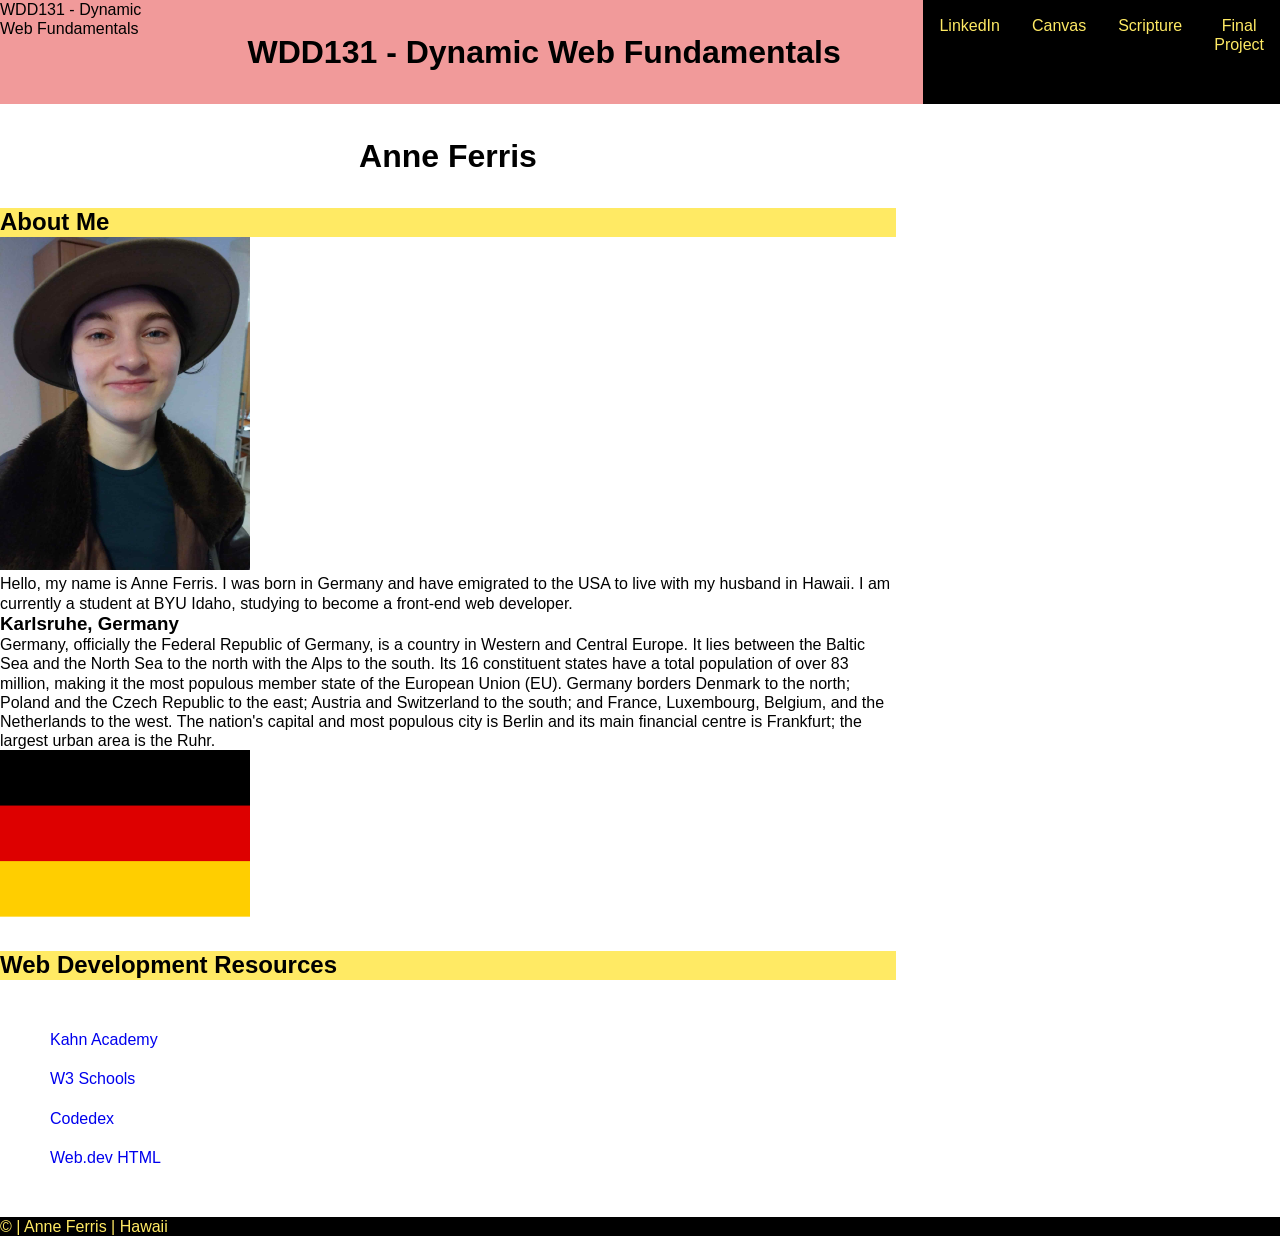
==== index.html @ c83e5fda "changes7" ====
<!DOCTYPE html>
<html lang="en">
<head>
    <meta charset="UTF-8">
    <meta name="viewport" content="width=device-width, initial-scale=1.0">
    <title>WDD131 - Dynamic Web Fundamentals - Anne Ferris</title>
    <meta name="description" content="Course landing page for Anne Ferris to demonstrate the learned skills in WDD131 - Dynamic Web Fundamentals">
    <meta name="author" content="Anne Ferris">
    <link rel="stylesheet" href="styles/base.css">
    <script src="getdates.js" defer></script>
</head>
<body>
    <header>
        <span id="course-title">WDD131 - Dynamic Web Fundamentals</span>
            <h1>WDD131 - Dynamic Web Fundamentals</h1>
            <nav>
                <ul>
                    <li><a href="https://www.linkedin.com/">LinkedIn</a></li>
                    <li><a href="https://byupw.instructure.com/">Canvas</a></li>
                    <li><a href="https://www.churchofjesuschrist.org/study/scriptures/nt/eph/6?lang=eng">Scripture</a></li>
                    <li><a href="finalproject.html">Final Project</a></li>
                </ul>
            </nav>
    </header>
    <main>
        <h1>Anne Ferris</h1>
        <div>
            <section class="card">
                <h2>About Me</h2>
                <img src="images/profile.jpg" alt="Picture of Anne Ferris">
                <p>Hello, my name is Anne Ferris. I was born in Germany and have emigrated to the USA to live with my husband in Hawaii. I am currently a student at BYU Idaho, studying to become a front-end web developer.</p>
                <h3>Karlsruhe, Germany</h3>
                <p>Germany, officially the Federal Republic of Germany, is a country in Western and Central Europe. It lies between the Baltic Sea and the North Sea to the north with the Alps to the south. Its 16 constituent states have a total population of over 83 million, making it the most populous member state of the European Union (EU). Germany borders Denmark to the north; Poland and the Czech Republic to the east; Austria and Switzerland to the south; and France, Luxembourg, Belgium, and the Netherlands to the west. The nation's capital and most populous city is Berlin and its main financial centre is Frankfurt; the largest urban area is the Ruhr.</p>
                <img src="images/germanyflag.png" alt="Flag of Germany">
            </section>
            <section class="card">
                <h2>Web Development Resources</h2>
            <nav>
                <a href="https://www.khanacademy.org/">Kahn Academy</a>
                <a href="https://www.w3schools.com/">W3 Schools</a>
                <a href="https://www.codedex.io/html">Codedex</a>
                <a href="https://web.dev/learn/html">Web.dev HTML</a>
            </nav>
        </section>
        </div>
    </main>
    <footer>
        <p>©<span id="currentyear"> | Anne Ferris | Hawaii</span></p>
        <p id="lastModified"></p>
    </footer>
</body>
</html>
---- styles/base.css ----
:root {
    --primary-color: rgb(0, 0, 0);
    --secondary-color: rgb(241, 154, 154);
    --accent1-color: rgb(255, 234, 100);
    font-family: Arial, Helvetica, sans-serif;
    line-height: 1.2;
}

* {
    margin: 0;
    padding: 0;
    box-sizing: border-box;
}

header {
    background-color: var(--secondary-color);
    display: flex;
    justify-content: center;
}

header span {
    display: block;
}

header nav {
    background-color: var(--primary-color);
    color: var(--accent1-color);
}

header nav a {
    display: block;
    color: var(--accent1-color);
    text-align: center;
    padding: 1rem;
    text-decoration: none;
}

header nav a:hover {
    text-decoration: overline;
}

header nav ul {
    display: flex;
    justify-content: space-evenly;
    list-style-type: none;
}

header nav ul li {
    flex: 1 1 100%;
}

main {
    max-width: 70%;
}

main section {
    align-items: center;
}

section img {
    max-width: 250px;
}

h1 {
    width: 100%;
    padding: 20px;
    text-align: center;
    line-height: 2;
}

h2{
    color: var(--primary-color);
    background-color: var(--accent1-color);

}

div {
    display: grid;
    grid-template-columns: auto;
    gap: 30px;
}

section nav {
    display: grid;
    grid-template-columns: auto;
    padding: 40px;
}

section a {
    padding: 10px;
    text-decoration: none;
}

footer {
    background-color: var(--primary-color);
    color: var(--accent1-color);
}
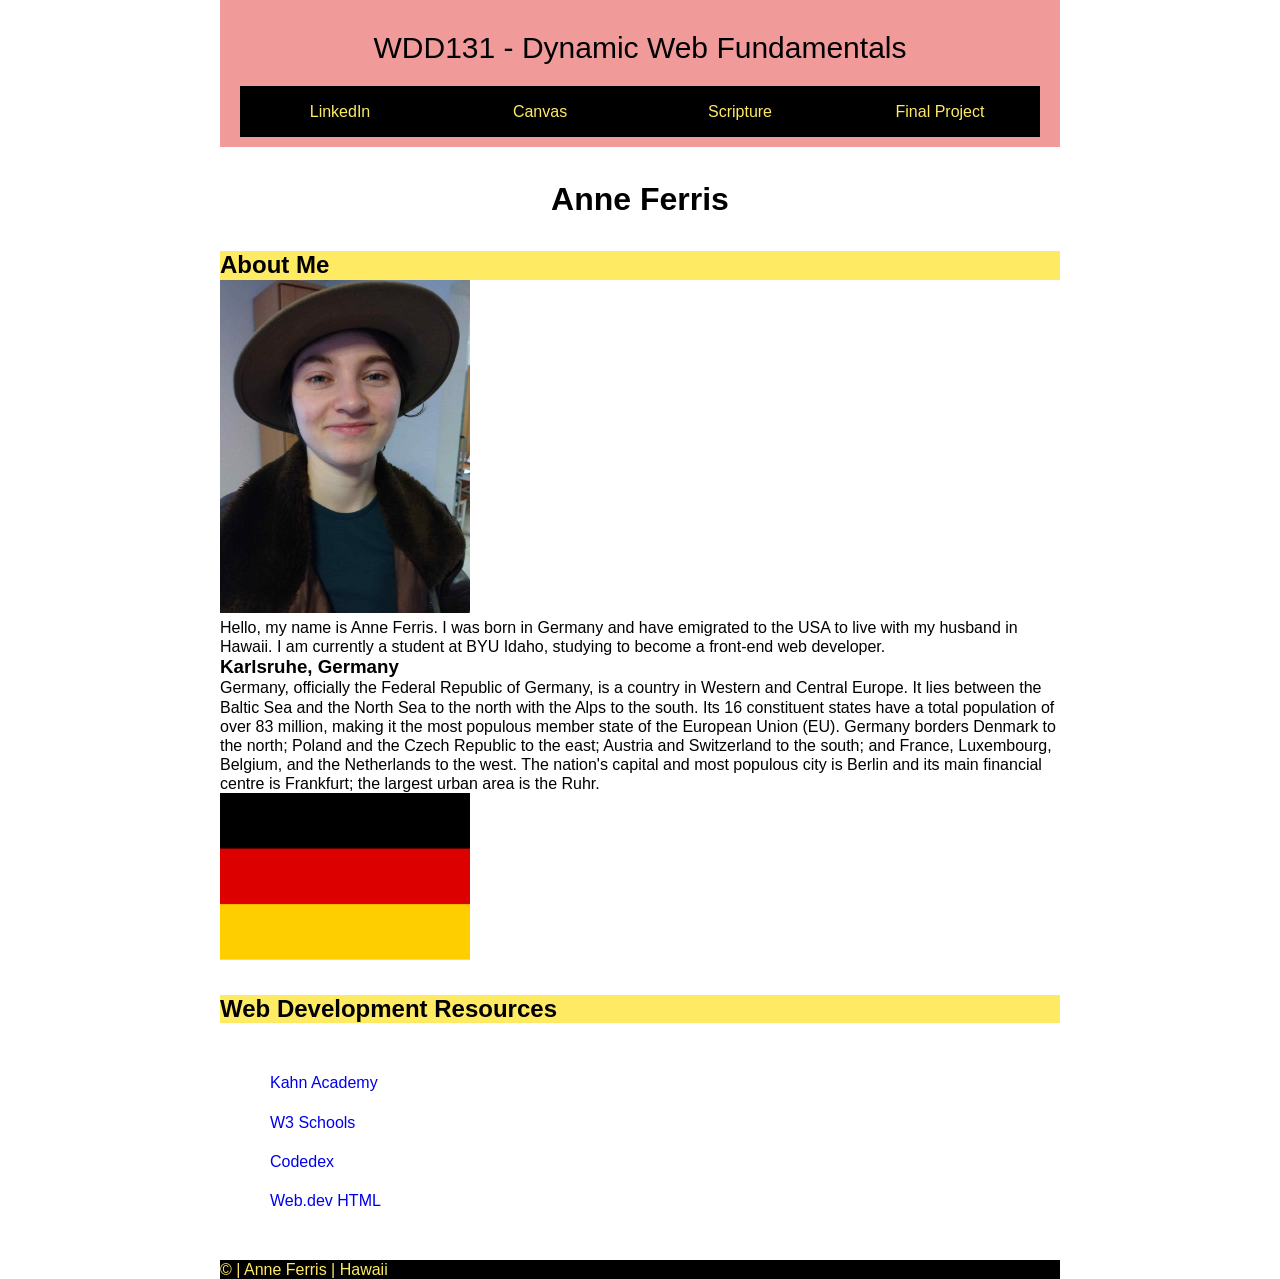
==== commit 83718196: "9" ====
--- a/index.html
+++ b/index.html
@@ -12,7 +12,6 @@
 <body>
     <header>
         <span id="course-title">WDD131 - Dynamic Web Fundamentals</span>
-            <h1>WDD131 - Dynamic Web Fundamentals</h1>
             <nav>
                 <ul>
                     <li><a href="https://www.linkedin.com/">LinkedIn</a></li>
--- a/styles/base.css
+++ b/styles/base.css
@@ -12,10 +12,19 @@
     box-sizing: border-box;
 }
 
+header,
+main,
+footer {
+    width: 840px;
+    margin: 0 auto;
+}
+
 header {
     background-color: var(--secondary-color);
-    display: flex;
-    justify-content: center;
+    display: grid;
+    grid-template-rows: auto 1fr;
+    align-items: center;
+    padding: 10px 20px;
 }
 
 header span {
@@ -61,6 +70,13 @@
     max-width: 250px;
 }
 
+header span {
+    width: 100%;
+    padding: 20px;
+    text-align: center;
+    font-size: 30px;
+}
+
 h1 {
     width: 100%;
     padding: 20px;
@@ -74,7 +90,7 @@
 
 }
 
-div {
+main div {
     display: grid;
     grid-template-columns: auto;
     gap: 30px;
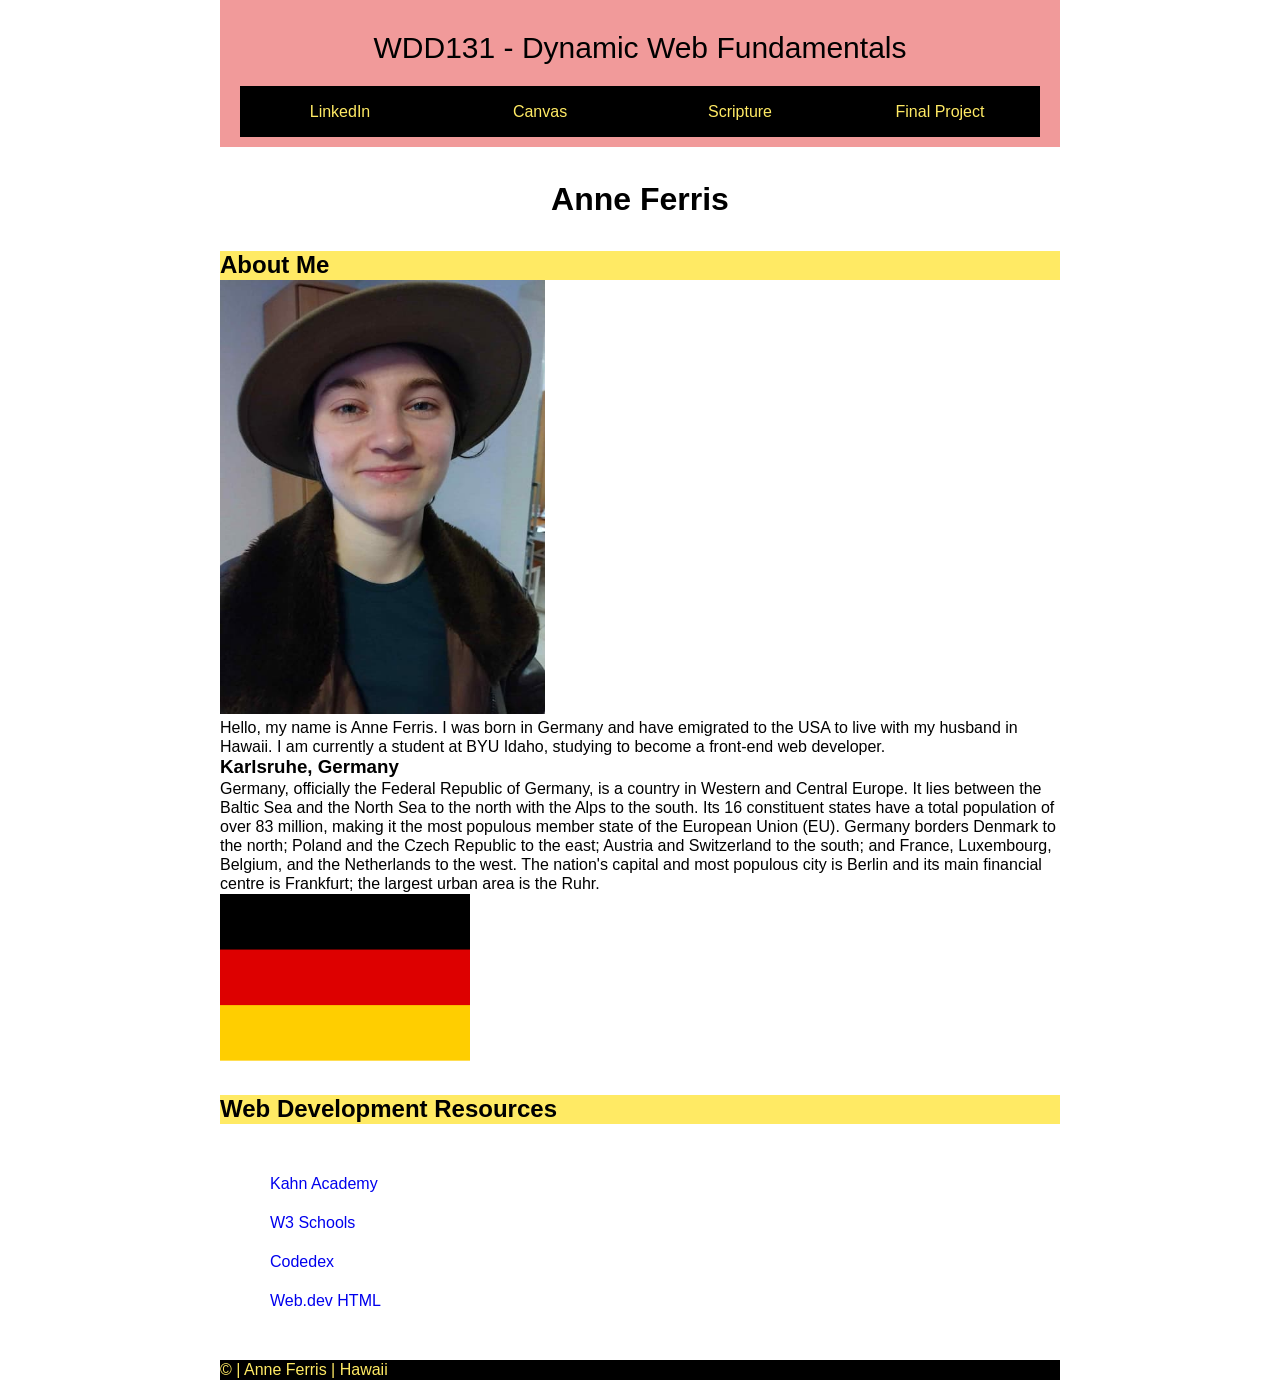
==== commit 875919b5: "10" ====
--- a/index.html
+++ b/index.html
@@ -7,7 +7,7 @@
     <meta name="description" content="Course landing page for Anne Ferris to demonstrate the learned skills in WDD131 - Dynamic Web Fundamentals">
     <meta name="author" content="Anne Ferris">
     <link rel="stylesheet" href="styles/base.css">
-    <script src="getdates.js" defer></script>
+    <!-- <script src="getdates.js" defer></script> -->
 </head>
 <body>
     <header>
--- a/styles/base.css
+++ b/styles/base.css
@@ -67,7 +67,7 @@
 }
 
 section img {
-    max-width: 250px;
+    max-width: 325px;
 }
 
 header span {
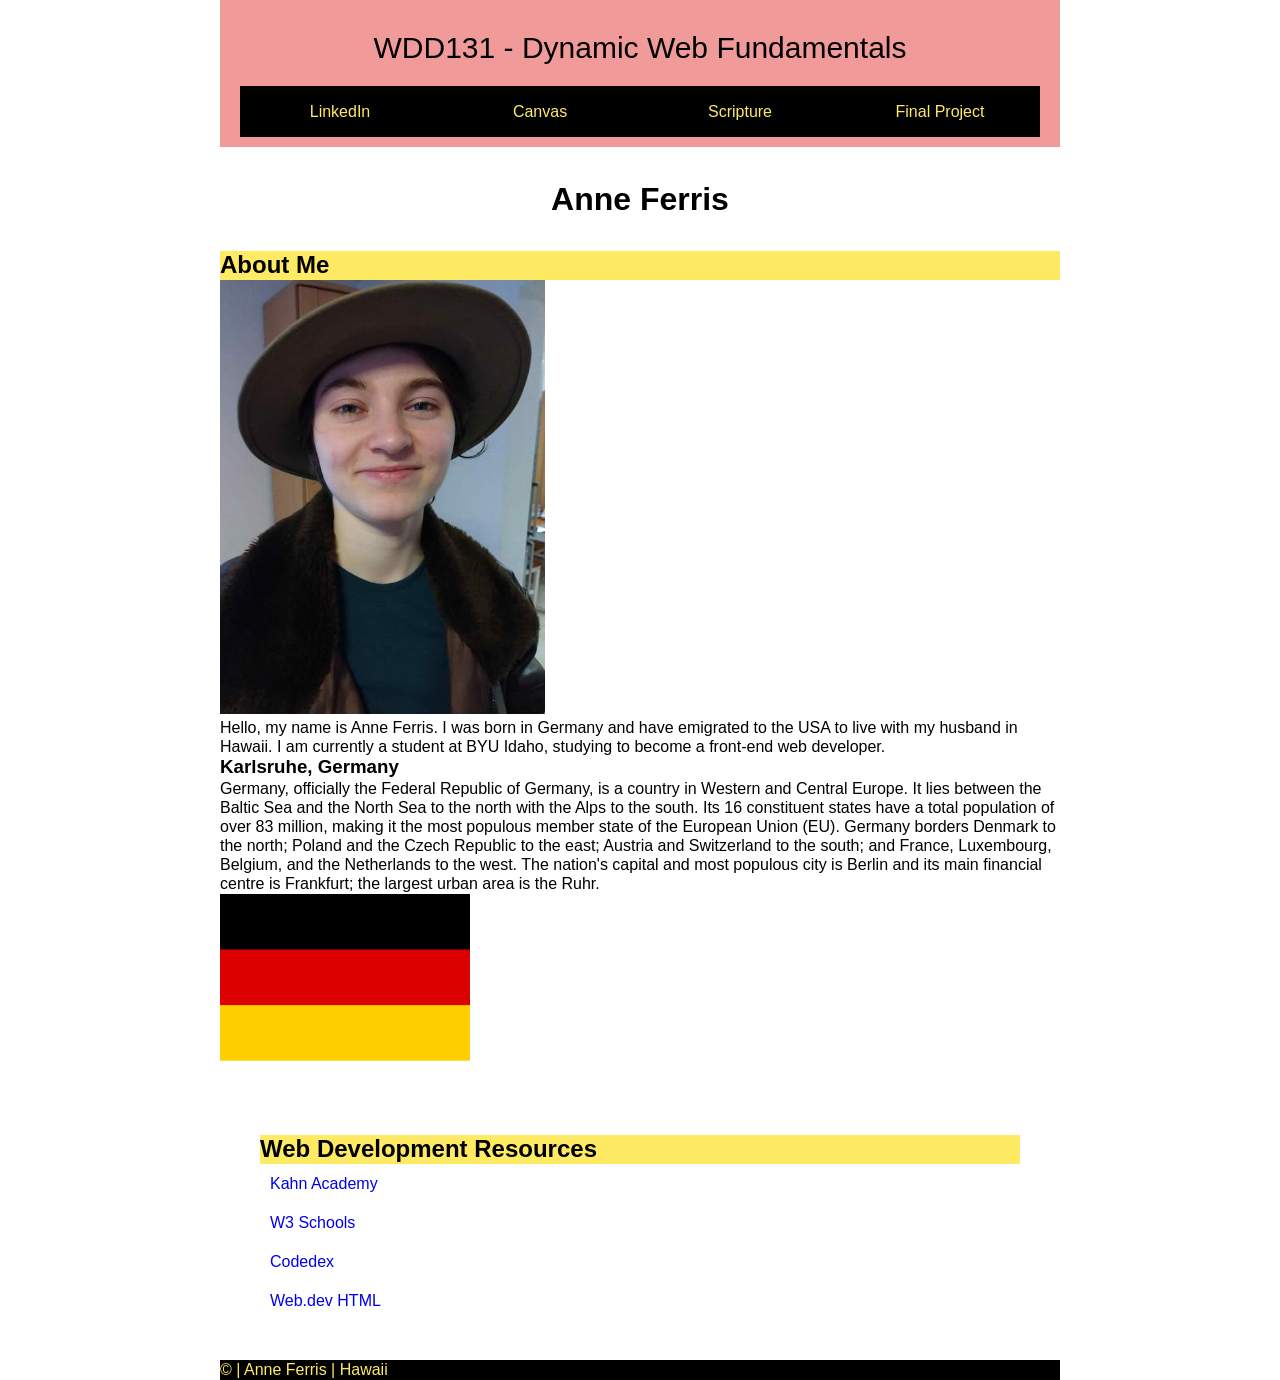
==== commit c88c5e8e: "11" ====
--- a/index.html
+++ b/index.html
@@ -32,14 +32,12 @@
                 <p>Germany, officially the Federal Republic of Germany, is a country in Western and Central Europe. It lies between the Baltic Sea and the North Sea to the north with the Alps to the south. Its 16 constituent states have a total population of over 83 million, making it the most populous member state of the European Union (EU). Germany borders Denmark to the north; Poland and the Czech Republic to the east; Austria and Switzerland to the south; and France, Luxembourg, Belgium, and the Netherlands to the west. The nation's capital and most populous city is Berlin and its main financial centre is Frankfurt; the largest urban area is the Ruhr.</p>
                 <img src="images/germanyflag.png" alt="Flag of Germany">
             </section>
-            <section class="card">
+            <section class="card webdevresources">
                 <h2>Web Development Resources</h2>
-            <nav>
                 <a href="https://www.khanacademy.org/">Kahn Academy</a>
                 <a href="https://www.w3schools.com/">W3 Schools</a>
                 <a href="https://www.codedex.io/html">Codedex</a>
                 <a href="https://web.dev/learn/html">Web.dev HTML</a>
-            </nav>
         </section>
         </div>
     </main>
--- a/styles/base.css
+++ b/styles/base.css
@@ -96,13 +96,13 @@
     gap: 30px;
 }
 
-section nav {
+.webdevresources {
     display: grid;
-    grid-template-columns: auto;
+    grid-template-rows: 1 fr;
     padding: 40px;
 }
 
-section a {
+.webdevresources a {
     padding: 10px;
     text-decoration: none;
 }
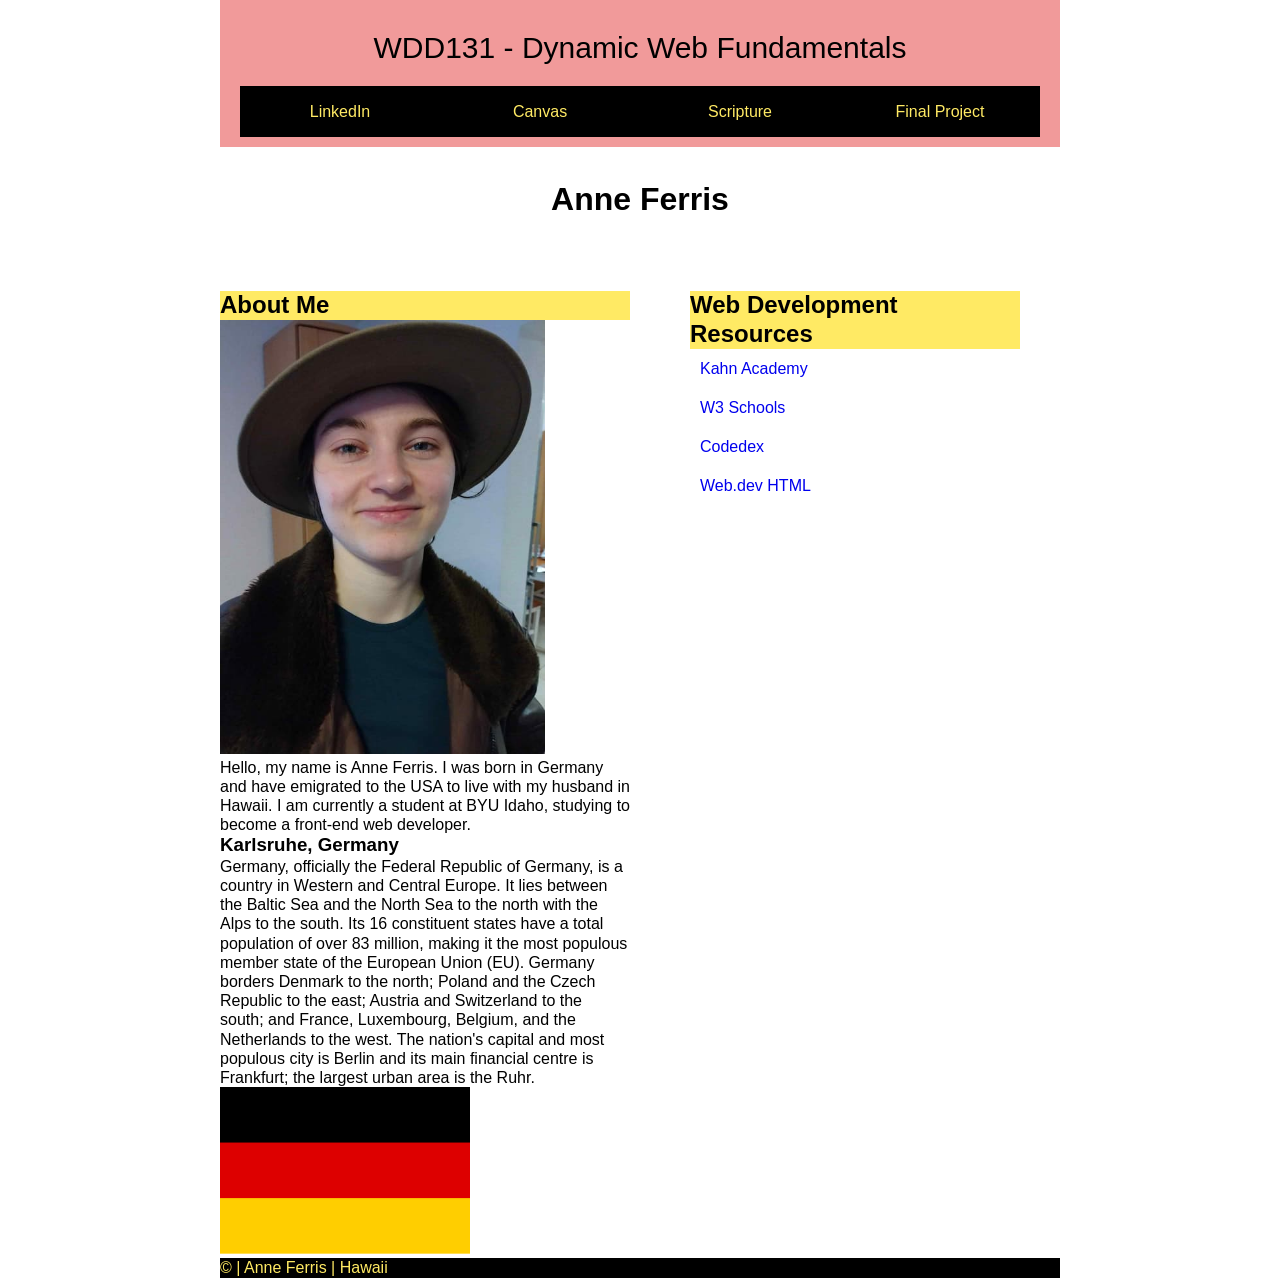
==== commit aabf4090: "17" ====
--- a/index.html
+++ b/index.html
@@ -7,7 +7,7 @@
     <meta name="description" content="Course landing page for Anne Ferris to demonstrate the learned skills in WDD131 - Dynamic Web Fundamentals">
     <meta name="author" content="Anne Ferris">
     <link rel="stylesheet" href="styles/base.css">
-    <!-- <script src="getdates.js" defer></script> -->
+    <script src="scripts/getdates.js" defer></script>
 </head>
 <body>
     <header>
@@ -42,7 +42,7 @@
         </div>
     </main>
     <footer>
-        <p>©<span id="currentyear"> | Anne Ferris | Hawaii</span></p>
+        <p>©<span id="currentyear"></span> | Anne Ferris | Hawaii</p>
         <p id="lastModified"></p>
     </footer>
 </body>
--- a/styles/base.css
+++ b/styles/base.css
@@ -25,10 +25,6 @@
     grid-template-rows: auto 1fr;
     align-items: center;
     padding: 10px 20px;
-}
-
-header span {
-    display: block;
 }
 
 header nav {
@@ -71,6 +67,7 @@
 }
 
 header span {
+    display: block;
     width: 100%;
     padding: 20px;
     text-align: center;
@@ -92,13 +89,14 @@
 
 main div {
     display: grid;
-    grid-template-columns: auto;
-    gap: 30px;
+    grid-template-columns: 1fr 1fr;
+    gap: 20px;
+    align-items: baseline;
 }
 
 .webdevresources {
     display: grid;
-    grid-template-rows: 1 fr;
+    grid-template-rows: 1fr;
     padding: 40px;
 }
 
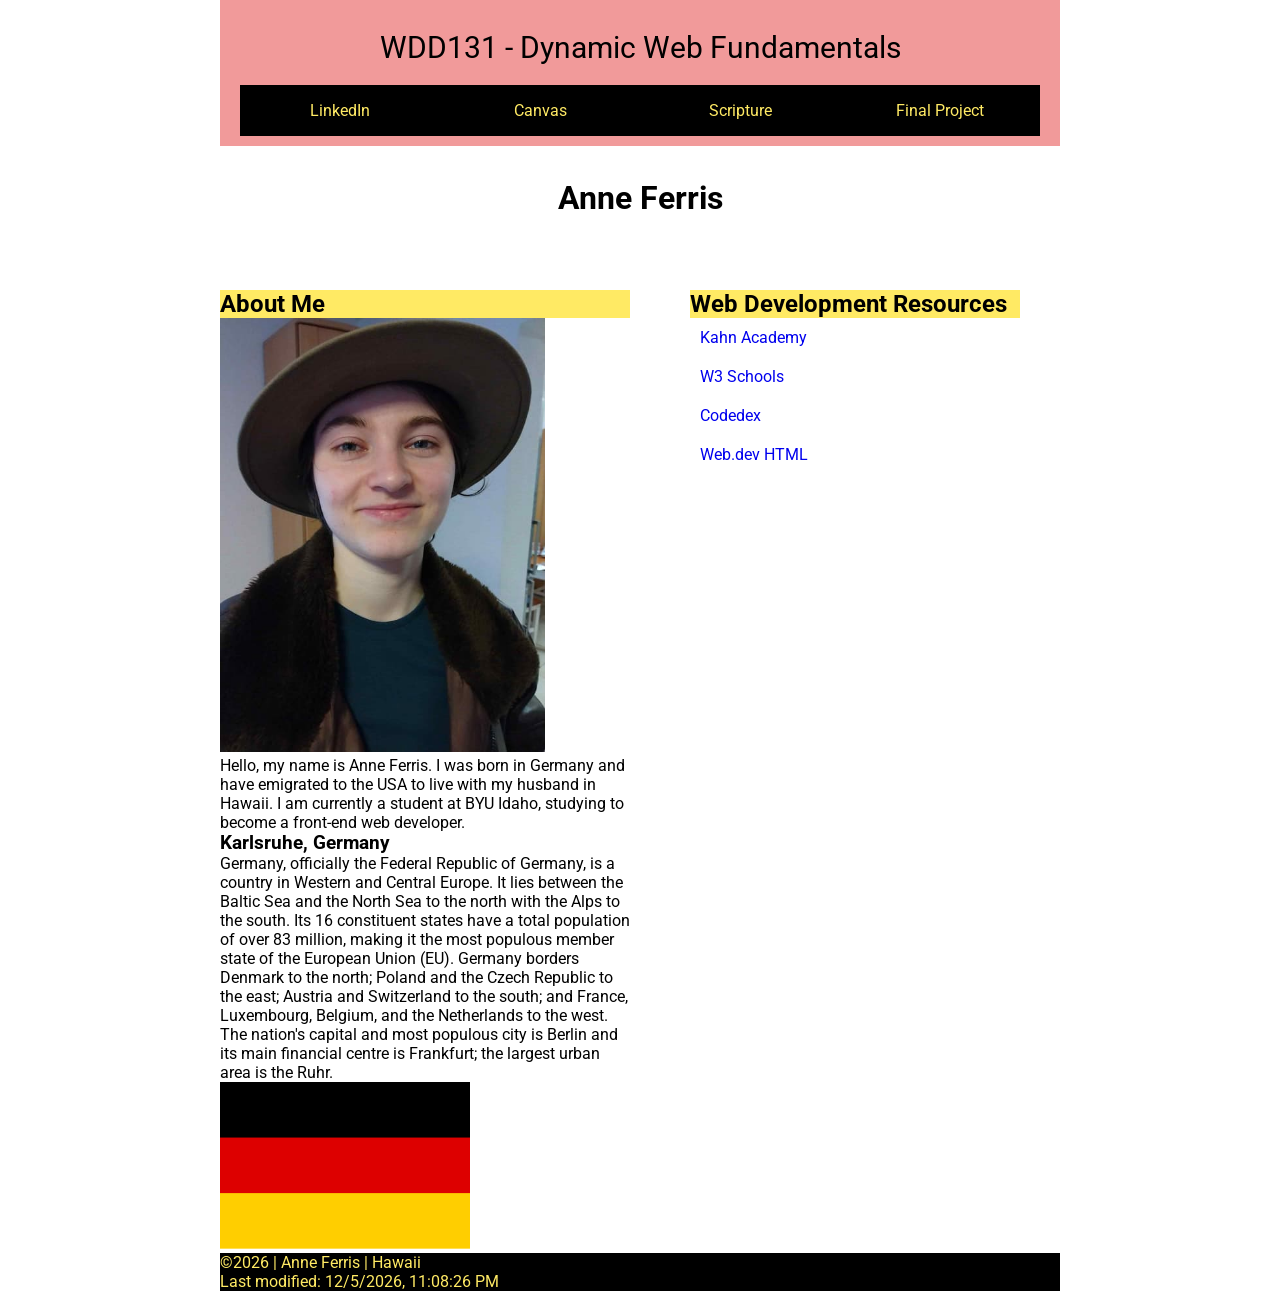
==== commit b35805ec: "Now Final" ====
--- a/index.html
+++ b/index.html
@@ -8,6 +8,15 @@
     <meta name="author" content="Anne Ferris">
     <link rel="stylesheet" href="styles/base.css">
     <script src="scripts/getdates.js" defer></script>
+    <link rel="preconnect" href="https://fonts.googleapis.com">
+<link rel="preconnect" href="https://fonts.gstatic.com" crossorigin>
+<link href="https://fonts.googleapis.com/css2?family=Roboto&display=swap" rel="stylesheet">
+<link rel="preconnect" href="https://fonts.googleapis.com">
+<link rel="preconnect" href="https://fonts.gstatic.com" crossorigin>
+<link href="https://fonts.googleapis.com/css2?family=Roboto:wght@600&display=swap" rel="stylesheet">
+<link rel="preconnect" href="https://fonts.googleapis.com">
+<link rel="preconnect" href="https://fonts.gstatic.com" crossorigin>
+<link href="https://fonts.googleapis.com/css2?family=Roboto:wght@700&display=swap" rel="stylesheet">
 </head>
 <body>
     <header>
--- a/styles/base.css
+++ b/styles/base.css
@@ -2,8 +2,6 @@
     --primary-color: rgb(0, 0, 0);
     --secondary-color: rgb(241, 154, 154);
     --accent1-color: rgb(255, 234, 100);
-    font-family: Arial, Helvetica, sans-serif;
-    line-height: 1.2;
 }
 
 * {
@@ -12,6 +10,10 @@
     box-sizing: border-box;
 }
 
+body {
+    font-family: "Roboto", sans-serif;
+    font-weight: 400;
+}
 header,
 main,
 footer {
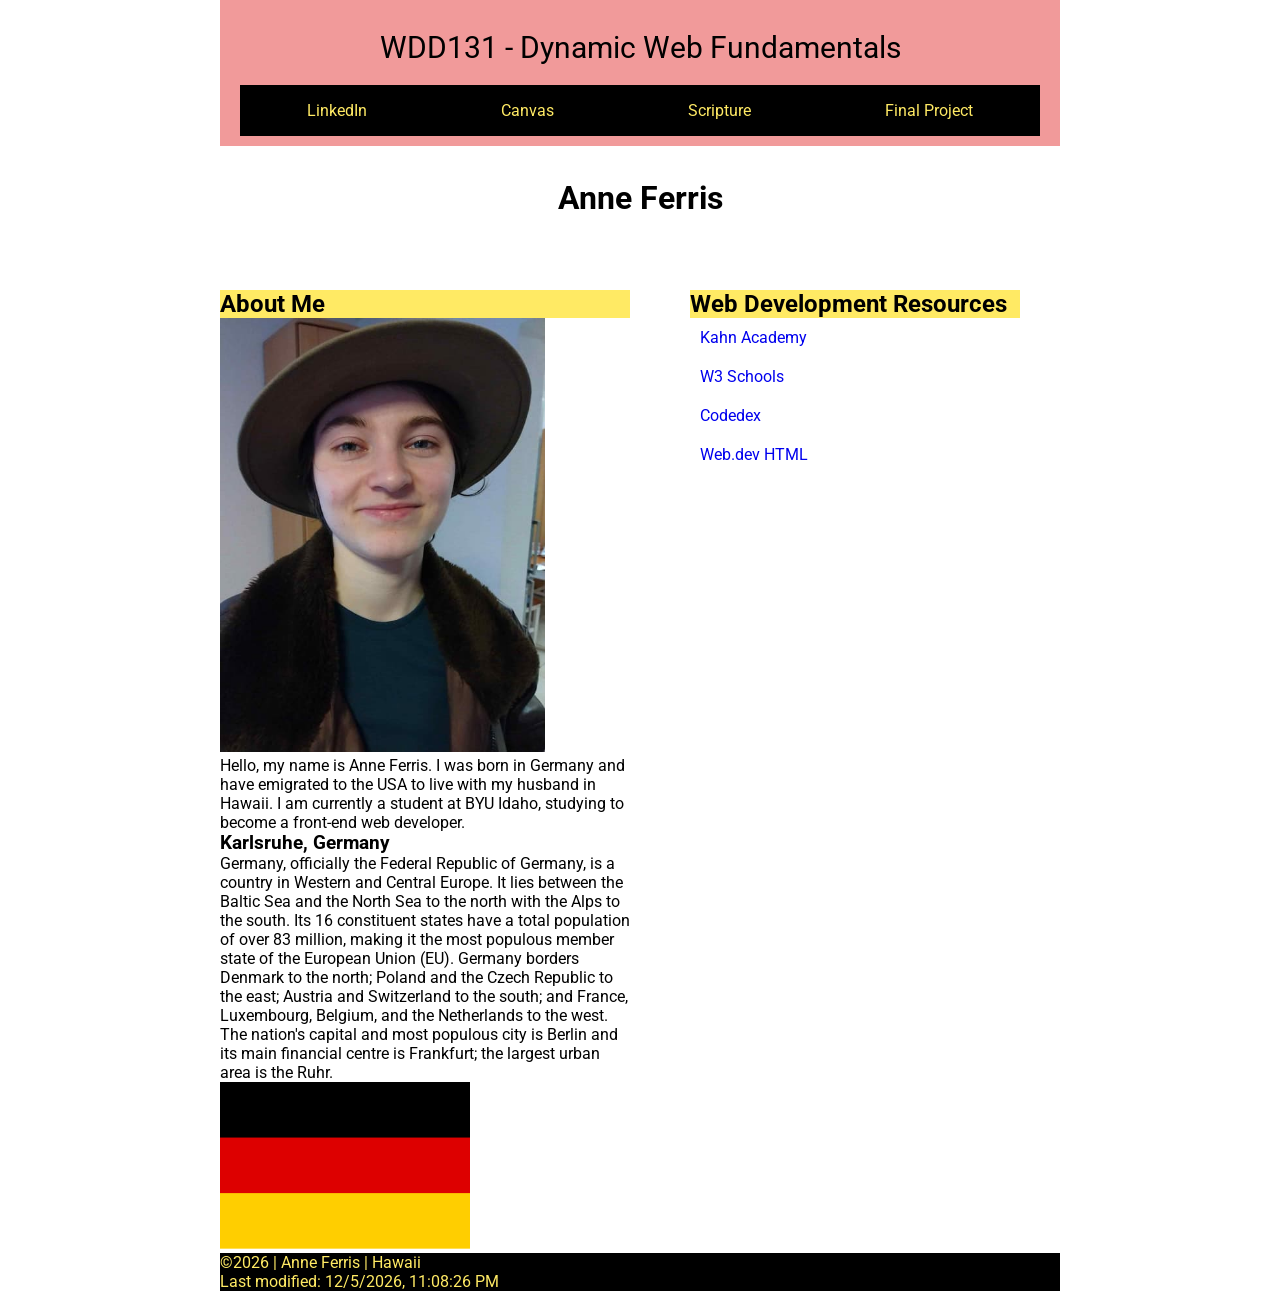
==== commit 976296ba: "finalproject-wdd131" ====
--- a/index.html
+++ b/index.html
@@ -26,7 +26,7 @@
                     <li><a href="https://www.linkedin.com/">LinkedIn</a></li>
                     <li><a href="https://byupw.instructure.com/">Canvas</a></li>
                     <li><a href="https://www.churchofjesuschrist.org/study/scriptures/nt/eph/6?lang=eng">Scripture</a></li>
-                    <li><a href="finalproject.html">Final Project</a></li>
+                    <li><a href="project/index.html">Final Project</a></li>
                 </ul>
             </nav>
     </header>
--- a/styles/base.css
+++ b/styles/base.css
@@ -46,14 +46,16 @@
     text-decoration: overline;
 }
 
-header nav ul {
-    display: flex;
-    justify-content: space-evenly;
-    list-style-type: none;
-}
-
-header nav ul li {
-    flex: 1 1 100%;
+@media (min-width:640px) {
+    header nav ul {
+        display: flex;
+        justify-content: space-evenly;
+        list-style-type: none;
+    }
+    
+    header nav ul li {
+        flex: 1 1 auto;
+    }
 }
 
 main {
